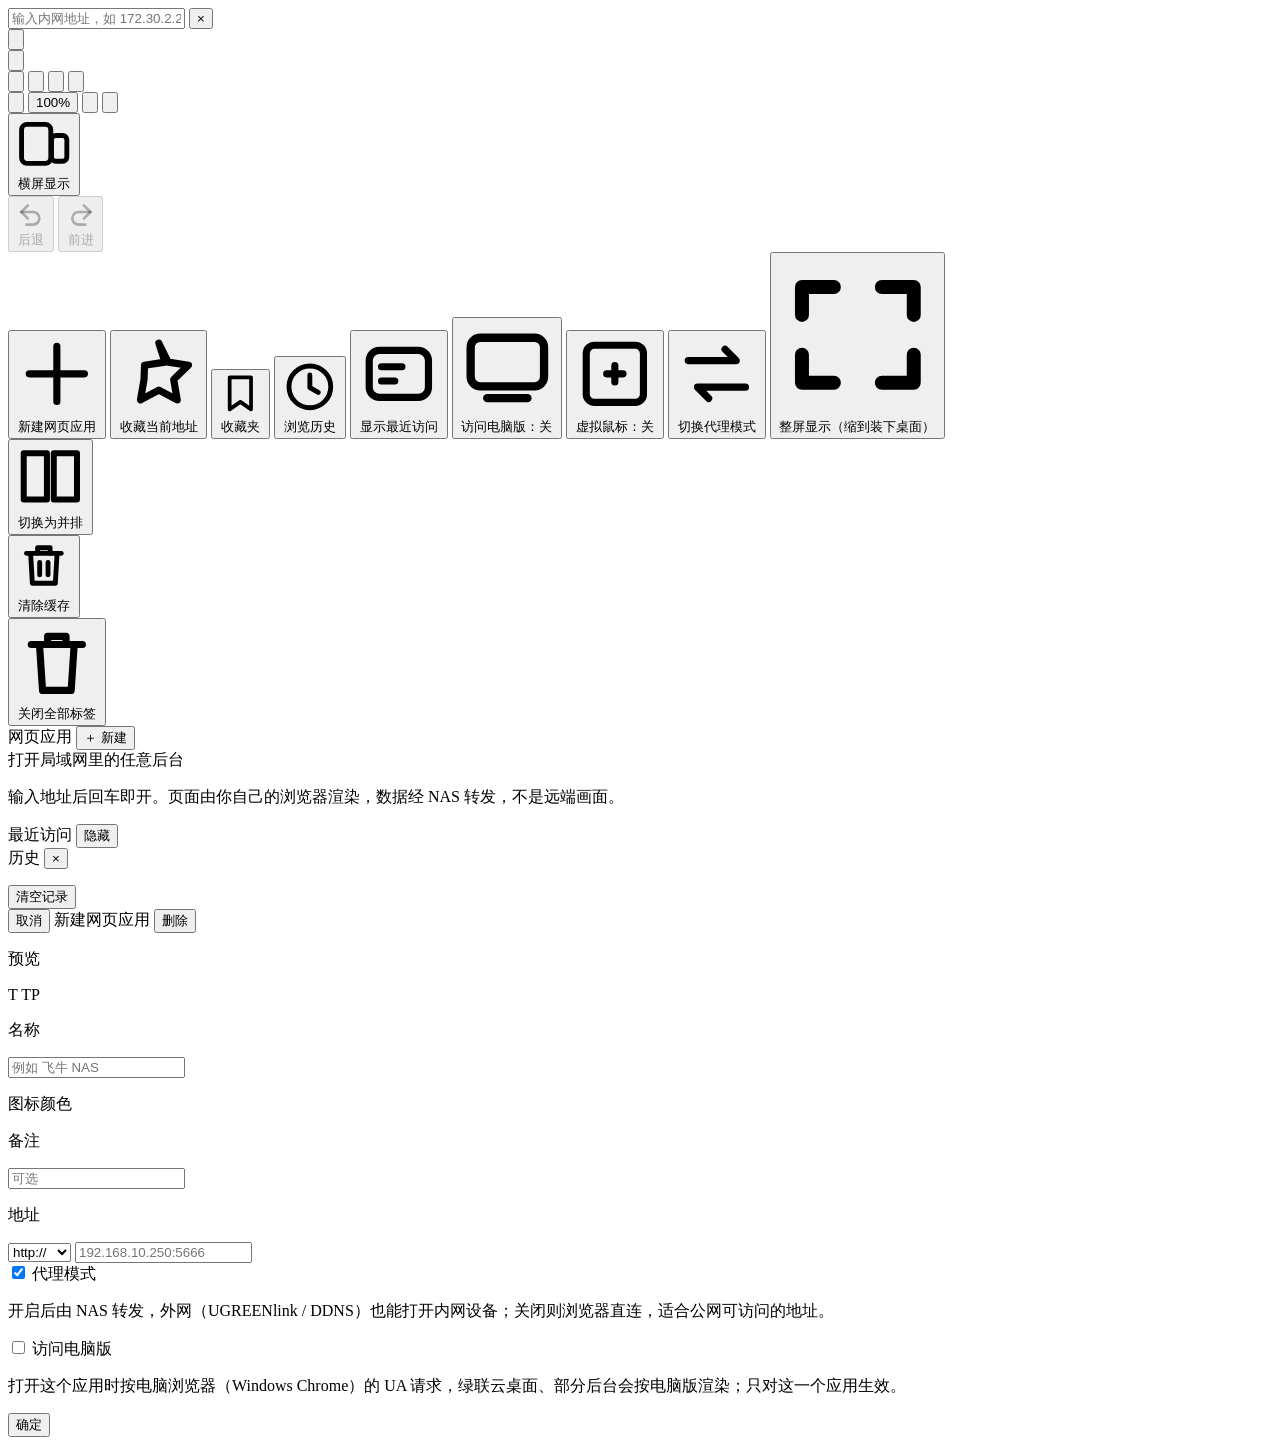
==== rootfs_common/www/index.html @ 9c03ef1b "0163：代理层剥掉嵌套 /api/p/ 前缀（修 .../8000/api/p/127.0.0.1:443/ 导致白屏）" ====
<!DOCTYPE html>
<html lang="zh-CN">
<head>
<meta charset="utf-8">
<meta name="viewport" content="width=device-width, initial-scale=1, viewport-fit=cover">
<meta name="color-scheme" content="light dark">
<title>内网浏览器</title>
<link rel="stylesheet" href="/css/style.css?v=0163">
</head>
<body>

<header class="topbar">
  <form class="addrbar" id="addrForm" autocomplete="off">
    <div class="field">
      <input id="urlInput" type="text" inputmode="url" autocapitalize="off" autocorrect="off"
             spellcheck="false" placeholder="输入内网地址，如 172.30.2.2">
      <button type="button" class="field-x hidden" id="clearInput" aria-label="清除">×</button>
    </div>
  </form>

  <button class="menu-btn" type="button" id="hideBtn" aria-label="隐藏工具栏" title="隐藏地址栏与标签栏">
    <svg viewBox="0 0 16 16" fill="none" stroke="currentColor" stroke-width="1.5" stroke-linecap="round" stroke-linejoin="round">
      <path d="M3 4.2h10"/>
      <path d="M8 13.4l4-3.6M8 13.4l-4-3.6"/>
    </svg>
  </button>

</header>

<button type="button" class="chrome-restore" id="chromeRestore" aria-label="显示工具栏" title="显示地址栏与标签栏">
  <svg viewBox="0 0 16 16" fill="none" stroke="currentColor" stroke-width="1.5" stroke-linecap="round" stroke-linejoin="round">
    <path d="M8 2.6l-4 3.6M8 2.6l4 3.6"/>
  </svg>
</button>

<div class="tabbar" id="tabbar">
  <div class="tabs" id="tabs"></div>
  <button type="button" class="tab-add" id="tabAdd" aria-label="新建标签" title="新建标签">
    <svg viewBox="0 0 16 16" fill="none" stroke="currentColor" stroke-width="1.6" stroke-linecap="round">
      <path d="M8 3v10M3 8h10"/>
    </svg>
  </button>
  <button class="menu-btn" type="button" id="reloadBtn" aria-label="刷新" title="刷新当前页">
      <svg viewBox="0 0 16 16" fill="none" stroke="currentColor" stroke-width="1.4" stroke-linecap="round" stroke-linejoin="round">
        <path d="M13.2 8a5.2 5.2 0 1 1-1.6-3.8"/>
        <path d="M13.4 2.4v3.2h-3.2"/>
      </svg>
    </button>
  <button class="menu-btn" type="button" id="fsBtn" aria-label="全屏" title="全屏">
      <svg viewBox="0 0 16 16" fill="none" stroke="currentColor" stroke-width="1.6" stroke-linecap="round" stroke-linejoin="round">
        <path d="M6 2.4H2.4V6M10 2.4h3.6V6M13.6 10v3.6H10M2.4 10v3.6H6"/>
      </svg>
    </button>
  <button class="menu-btn" type="button" id="menuBtn" aria-label="设置" aria-expanded="false">
      <svg viewBox="0 0 16 16" fill="none" stroke="currentColor" stroke-width="1.6" stroke-linecap="round">
        <path d="M2 4h12M2 8h12M2 12h12"/>
      </svg>
    </button>
  <nav class="menu hidden" id="menu">
    <div class="menu-zoom" role="group" aria-label="缩放">
      <button type="button" class="mz-btn" id="menuZoomOut" aria-label="缩小">
        <svg viewBox="0 0 16 16" fill="none" stroke="currentColor" stroke-width="1.6" stroke-linecap="round">
          <path d="M3.5 8h9"/>
        </svg>
      </button>
      <button type="button" class="mz-val" id="zoomLabel" aria-label="缩放复位 100%">100%</button>
      <button type="button" class="mz-btn" id="menuZoomIn" aria-label="放大">
        <svg viewBox="0 0 16 16" fill="none" stroke="currentColor" stroke-width="1.6" stroke-linecap="round">
          <path d="M3.5 8h9M8 3.5v9"/>
        </svg>
      </button>
      <span class="mz-sep" aria-hidden="true"></span>
      <button type="button" class="mz-btn mz-reset" id="menuZoomReset" aria-label="还原到 100%" title="还原到 100%">
        <svg viewBox="0 0 16 16" fill="none" stroke="currentColor" stroke-width="1.4" stroke-linecap="round" stroke-linejoin="round">
          <path d="M6 2.6H2.6V6M10 2.6h3.4V6M13.4 10v3.4H10M2.6 10v3.4H6"/>
        </svg>
      </button>
    </div>
    <button type="button" data-act="rotate" id="menuRot">
      <svg viewBox="0 0 16 16" fill="none" stroke="currentColor" stroke-width="1.4" stroke-linejoin="round">
        <rect x="1.6" y="2.4" width="8.4" height="11.2" rx="1.6"/>
        <rect x="10.2" y="5.6" width="4.4" height="7.4" rx="1.2"/>
      </svg>
      <span id="rotLabel">横屏显示</span>
    </button>
    <div class="menu-nav">
      <button type="button" class="mnav-btn" data-act="back" id="menuBack" disabled>
        <svg viewBox="0 0 16 16" fill="none" stroke="currentColor" stroke-width="1.4" stroke-linecap="round" stroke-linejoin="round">
          <path d="M6.4 3.4L2.8 7l3.6 3.6"/>
          <path d="M2.8 7h6.4a3.4 3.4 0 0 1 0 6.8H5.6"/>
        </svg>
        <span>后退</span>
      </button>
      <button type="button" class="mnav-btn" data-act="forward" id="menuForward" disabled>
        <svg viewBox="0 0 16 16" fill="none" stroke="currentColor" stroke-width="1.4" stroke-linecap="round" stroke-linejoin="round">
          <path d="M9.6 3.4L13.2 7l-3.6 3.6"/>
          <path d="M13.2 7H6.8a3.4 3.4 0 0 0 0 6.8h3.6"/>
        </svg>
        <span>前进</span>
      </button>
    </div>
    <button type="button" data-act="newApp">
      <svg viewBox="0 0 16 16" fill="none" stroke="currentColor" stroke-width="1.4" stroke-linecap="round">
        <path d="M8 2.6v10.8M2.6 8h10.8"/>
      </svg>
      新建网页应用
    </button>
    <button type="button" data-act="fav">
      <svg viewBox="0 0 16 16" fill="none" stroke="currentColor" stroke-width="1.4" stroke-linecap="round" stroke-linejoin="round">
        <path d="M8 2l1.8 3.7 4 .6-2.9 2.8.7 4-3.6-1.9-3.6 1.9.7-4L5.2 6.3l4-.6z"/>
      </svg>
      收藏当前地址
    </button>
    <button type="button" data-act="favList">
      <svg viewBox="0 0 16 16" fill="none" stroke="currentColor" stroke-width="1.4" stroke-linecap="round" stroke-linejoin="round">
        <path d="M4 2h8v12l-4-2.8-4 2.8z"/>
      </svg>
      收藏夹
    </button>
    <button type="button" data-act="history">
      <svg viewBox="0 0 16 16" fill="none" stroke="currentColor" stroke-width="1.4" stroke-linecap="round" stroke-linejoin="round">
        <circle cx="8" cy="8" r="6"/>
        <path d="M8 4.6v3.6l2.4 1.4"/>
      </svg>
      浏览历史
    </button>
    <button type="button" data-act="showRecent" id="menuShowRecent">
      <svg viewBox="0 0 16 16" fill="none" stroke="currentColor" stroke-width="1.4" stroke-linecap="round" stroke-linejoin="round">
        <rect x="2.2" y="3.4" width="11.6" height="9.2" rx="2"/>
        <path d="M4.6 6.6h4M4.6 9.4h2.6"/>
      </svg>
      显示最近访问
    </button>
    <button type="button" data-act="uaMode" id="menuUAMode">
      <svg viewBox="0 0 16 16" fill="none" stroke="currentColor" stroke-width="1.4" stroke-linecap="round" stroke-linejoin="round">
        <rect x="1.8" y="3" width="12.4" height="8.2" rx="1.6"/>
        <path d="M4.6 13.2h6.8"/>
      </svg>
      <span id="uaLabel">访问电脑版：关</span>
    </button>
    <button type="button" data-act="vmouse" id="menuVMouse">
      <svg viewBox="0 0 16 16" fill="none" stroke="currentColor" stroke-width="1.4" stroke-linecap="round" stroke-linejoin="round">
        <rect x="2.4" y="2.4" width="11.2" height="11.2" rx="1.6"/>
        <path d="M8 6.4v3.2M6.4 8h3.2"/>
      </svg>
      <span id="vMouseLabel">虚拟鼠标：关</span>
    </button>
    <button type="button" data-act="toggleProxy" id="menuProxy">
      <svg viewBox="0 0 16 16" fill="none" stroke="currentColor" stroke-width="1.4" stroke-linecap="round" stroke-linejoin="round">
        <path d="M2.4 5.4h9.4l-2.2-2.2M13.6 10.6H4.2l2.2 2.2"/>
      </svg>
      <span id="proxyLabel">切换代理模式</span>
    </button>
    <button type="button" data-act="fit" id="menuFit">
      <svg viewBox="0 0 16 16" fill="none" stroke="currentColor" stroke-width="1.4" stroke-linecap="round" stroke-linejoin="round">
        <path d="M2.4 6V3.2h3.2M10.4 3.2h3.2V6M13.6 10v2.8h-3.2M5.6 12.8H2.4V10"/>
      </svg>
      整屏显示（缩到装下桌面）
    </button>

    <div class="sep"></div>
    <button type="button" data-act="layout">
      <svg viewBox="0 0 16 16" fill="none" stroke="currentColor" stroke-width="1.4" stroke-linecap="round" stroke-linejoin="round">
        <rect x="1.8" y="2.6" width="5.4" height="10.8"/>
        <rect x="8.8" y="2.6" width="5.4" height="10.8"/>
      </svg>
      <span id="layoutLabel">切换为并排</span>
    </button>
    <div class="sep"></div>
    <button type="button" data-act="clearCache" id="menuClearCache">
      <svg viewBox="0 0 16 16" fill="none" stroke="currentColor" stroke-width="1.4" stroke-linecap="round" stroke-linejoin="round">
        <path d="M3 4.4h10"/>
        <path d="M4.2 4.4l.5 8.6h6.6l.5-8.6"/>
        <path d="M6.2 4.4V2.8h3.6v1.6"/>
        <path d="M6.8 7v3.6M9.2 7v3.6"/>
      </svg>
      清除缓存
    </button>
    <div class="sep"></div>
    <button type="button" data-act="closeAll" class="danger">
      <svg viewBox="0 0 16 16" fill="none" stroke="currentColor" stroke-width="1.4" stroke-linecap="round" stroke-linejoin="round">
        <path d="M3 4.6h10"/>
        <path d="M6.2 4.6V3h3.6v1.6"/>
        <path d="M4.6 4.6l.6 9h5.6l.6-9"/>
      </svg>
      关闭全部标签
    </button>
  </nav>
</div>

<div class="stage">
  <main id="panes" class="panes"></main>

  <div id="empty" class="empty">
    <div class="empty-card">
      <div class="apps-head">
        <span>网页应用</span>
        <button type="button" id="addApp" class="link-btn">＋ 新建</button>
      </div>
      <div class="apps" id="apps"></div>

      <div id="emptyHint" class="empty-hint">
        <div class="empty-title">打开局域网里的任意后台</div>
        <p class="empty-sub">输入地址后回车即开。页面由你自己的浏览器渲染，数据经 NAS 转发，不是远端画面。</p>
      </div>

      <div class="recent-wrap" id="recentWrap">
        <div class="recent-head">
          <span>最近访问</span>
          <button type="button" id="recentHide" class="recent-hide">隐藏</button>
        </div>
        <div class="recent" id="recent"></div>
      </div>
    </div>
  </div>
</div>

<aside id="drawer" class="drawer hidden">
  <header class="drawer-head">
    <span id="drawerTitle">历史</span>
    <button id="drawerClose" class="icon-btn" aria-label="关闭">×</button>
  </header>
  <ul id="drawerList" class="drawer-list"></ul>
  <footer class="drawer-foot">
    <button id="clearBtn">清空记录</button>
  </footer>
</aside>

<div id="sheet" class="sheet hidden">
  <div class="sheet-top">
    <button type="button" id="sheetCancel" class="sheet-tbtn">取消</button>
    <span class="sheet-title" id="sheetTitle">新建网页应用</span>
    <button type="button" id="sheetDel" class="sheet-tbtn danger hidden">删除</button>
  </div>

  <div class="sheet-body">
    <p class="sheet-label">预览</p>
    <div class="preview-row">
      <span class="pv-icon" id="pvIcon">T</span>
      <span class="pv-name" id="pvName">TP</span>
    </div>

    <p class="sheet-label">名称</p>
    <input id="appName" class="sheet-input" placeholder="例如 飞牛 NAS" maxlength="20">

    <p class="sheet-label">图标颜色</p>
    <div class="colors" id="colors"></div>

    <p class="sheet-label">备注</p>
    <input id="appNote" class="sheet-input" placeholder="可选" maxlength="30">

    <p class="sheet-label">地址</p>
    <div class="addr-row">
      <select id="appScheme" class="sheet-select">
        <option value="http://">http://</option>
        <option value="https://">https://</option>
      </select>
      <input id="appAddr" class="sheet-input grow" placeholder="192.168.10.250:5666" inputmode="url"
             autocapitalize="off" autocorrect="off" spellcheck="false">
    </div>

    <label class="check">
      <input type="checkbox" id="appProxy" checked>
      <span>代理模式</span>
    </label>
    <p class="hint">开启后由 NAS 转发，外网（UGREENlink / DDNS）也能打开内网设备；关闭则浏览器直连，适合公网可访问的地址。</p>

    <label class="check">
      <input type="checkbox" id="appDesktop">
      <span>访问电脑版</span>
    </label>
    <p class="hint">打开这个应用时按电脑浏览器（Windows Chrome）的 UA 请求，绿联云桌面、部分后台会按电脑版渲染；只对这一个应用生效。</p>

    <button type="button" id="sheetOk" class="sheet-primary">确定</button>
  </div>
</div>

<script src="/js/app.js?v=0163"></script>
</body>
</html>
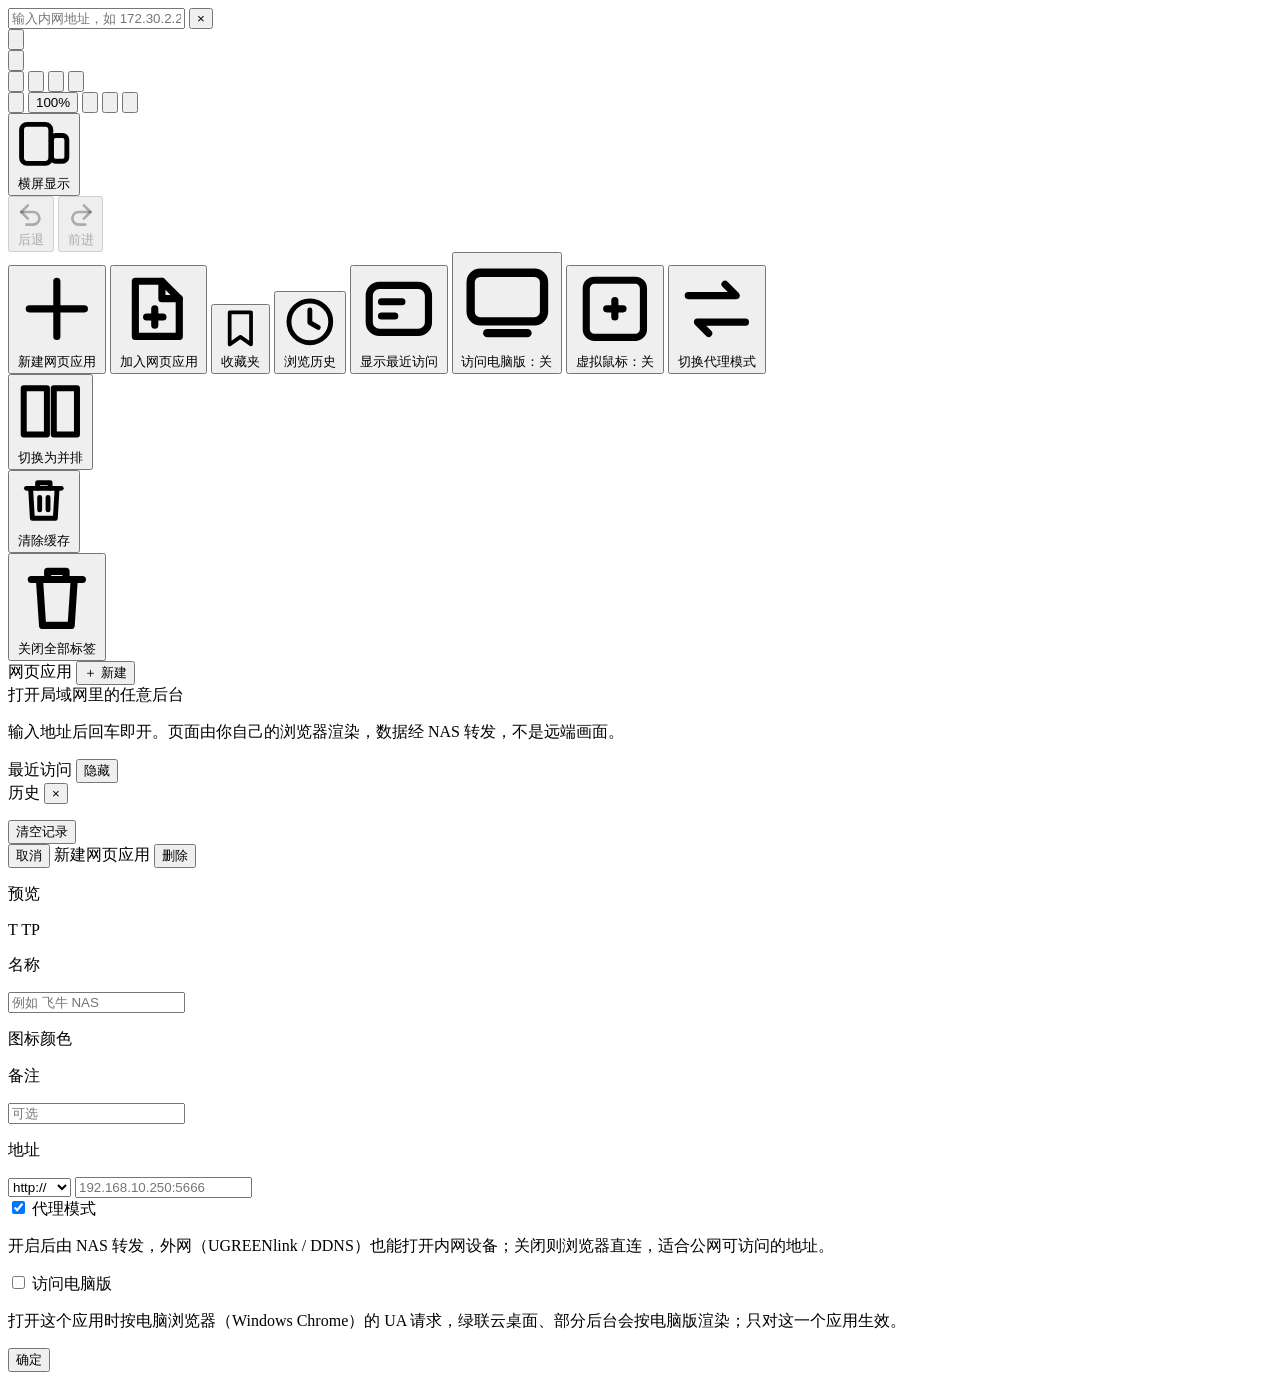
==== commit 5e8e001b: "0166：上游不通时记一行错误日志，并给“TCP 通了不回包”加 30s 等响应头超时；前端移除 127.0.0.1 强行改局域网 IP 的做法（桌面给的本机地址原样保留），版本号 v=0166" ====
--- a/rootfs_common/www/index.html
+++ b/rootfs_common/www/index.html
@@ -5,7 +5,7 @@
 <meta name="viewport" content="width=device-width, initial-scale=1, viewport-fit=cover">
 <meta name="color-scheme" content="light dark">
 <title>内网浏览器</title>
-<link rel="stylesheet" href="/css/style.css?v=0163">
+<link rel="stylesheet" href="/css/style.css?v=0164">
 </head>
 <body>
 
@@ -72,7 +72,16 @@
       <span class="mz-sep" aria-hidden="true"></span>
       <button type="button" class="mz-btn mz-reset" id="menuZoomReset" aria-label="还原到 100%" title="还原到 100%">
         <svg viewBox="0 0 16 16" fill="none" stroke="currentColor" stroke-width="1.4" stroke-linecap="round" stroke-linejoin="round">
-          <path d="M6 2.6H2.6V6M10 2.6h3.4V6M13.4 10v3.4H10M2.6 10v3.4H6"/>
+          <path d="M13 8a5 5 0 1 1-1.6-3.6"/>
+          <path d="M13.2 2.6v2.6h-2.6"/>
+          <path d="M8 5.6v2.6h2.2"/>
+        </svg>
+      </button>
+      <button type="button" class="mz-btn mz-fit" data-act="fit" id="menuFit" aria-label="整屏显示，缩到装下桌面" title="整屏显示（缩到装下桌面）">
+        <svg viewBox="0 0 16 16" fill="none" stroke="currentColor" stroke-width="1.4" stroke-linecap="round" stroke-linejoin="round">
+          <rect x="1.6" y="3.2" width="12.8" height="9.6" rx="1.8"/>
+          <path d="M5.4 8h1.4M5.4 8l1.2-1.1M5.4 8l1.2 1.1"/>
+          <path d="M10.6 8h-1.4M10.6 8l-1.2-1.1M10.6 8l-1.2 1.1"/>
         </svg>
       </button>
     </div>
@@ -107,9 +116,11 @@
     </button>
     <button type="button" data-act="fav">
       <svg viewBox="0 0 16 16" fill="none" stroke="currentColor" stroke-width="1.4" stroke-linecap="round" stroke-linejoin="round">
-        <path d="M8 2l1.8 3.7 4 .6-2.9 2.8.7 4-3.6-1.9-3.6 1.9.7-4L5.2 6.3l4-.6z"/>
-      </svg>
-      收藏当前地址
+        <path d="M3.4 2.6h5.2l3.4 3.4v7.4H3.4z"/>
+        <path d="M8.6 2.6v3.4h3.4"/>
+        <path d="M5.6 9.6h3.2M7.2 8v3.2"/>
+      </svg>
+      加入网页应用
     </button>
     <button type="button" data-act="favList">
       <svg viewBox="0 0 16 16" fill="none" stroke="currentColor" stroke-width="1.4" stroke-linecap="round" stroke-linejoin="round">
@@ -150,12 +161,6 @@
         <path d="M2.4 5.4h9.4l-2.2-2.2M13.6 10.6H4.2l2.2 2.2"/>
       </svg>
       <span id="proxyLabel">切换代理模式</span>
-    </button>
-    <button type="button" data-act="fit" id="menuFit">
-      <svg viewBox="0 0 16 16" fill="none" stroke="currentColor" stroke-width="1.4" stroke-linecap="round" stroke-linejoin="round">
-        <path d="M2.4 6V3.2h3.2M10.4 3.2h3.2V6M13.6 10v2.8h-3.2M5.6 12.8H2.4V10"/>
-      </svg>
-      整屏显示（缩到装下桌面）
     </button>
 
     <div class="sep"></div>
@@ -275,6 +280,6 @@
   </div>
 </div>
 
-<script src="/js/app.js?v=0163"></script>
+<script src="/js/app.js?v=0166"></script>
 </body>
 </html>
